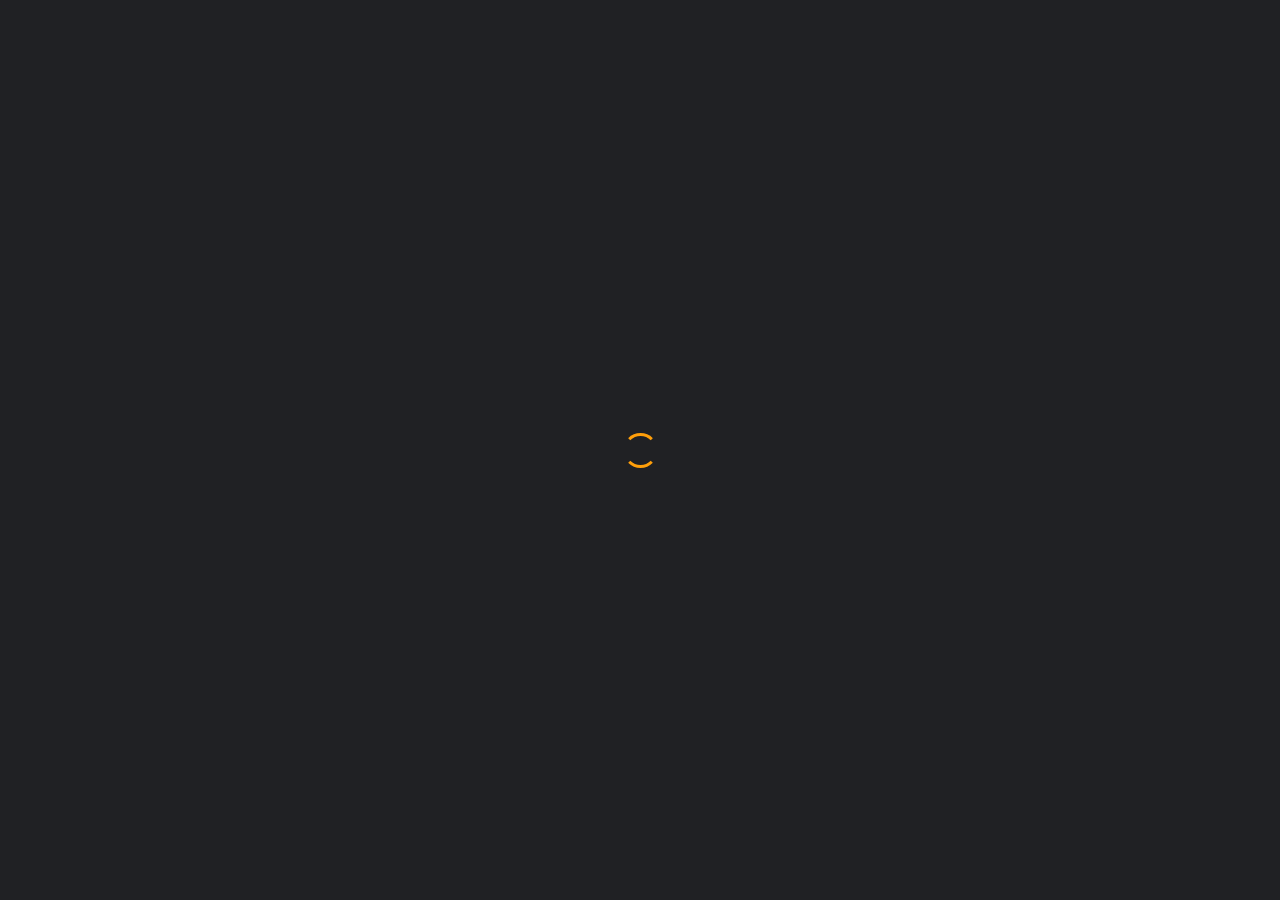
==== calc.html @ 9fdcb2e0 "Add files via upload" ====
<!doctype html>
<html lang="en">
  <head>
    <meta charset="utf-8">
    <meta name="viewport" content="width=device-width, initial-scale=1">
    <title>Calculator</title>
    <link href="https://cdn.jsdelivr.net/npm/bootstrap@5.3.3/dist/css/bootstrap.min.css" rel="stylesheet" integrity="sha384-QWTKZyjpPEjISv5WaRU9OFeRpok6YctnYmDr5pNlyT2bRjXh0JMhjY6hW+ALEwIH" crossorigin="anonymous">
    <link rel="stylesheet" href="CSS/style.css">
  </head>
  <body>
    <div  class="loader" id="loader">
        <div class="preload"></div>
    </div>
    <div class="wrapper px-4">
        <div class="container">
            <h1 class="heading">SIMPLE <span>IOSCALCULATOR</span></h1>
<div class="box">
    
    <div class="calc">
        <div class="input-field">
            <input type="text"  inputmode="numeric" pattern="[0-9]*" placeholder="
            0" name="num" id="num-field" readonly><br>

        </div>
        <div class="buttons">
            <div class="rows first">
                <button class="but li-gray"  onclick="clearValue()" id="AC">AC</button>
                <button onclick="toggleMinus()" class="but li-gray">+/-</button>
                <button class="but li-gray" onclick="percentageSolve()">%</button>
                <button class="but operators" onclick="displayNum('/')">÷</button>
            </div>
            <div class="rows sec">
                <button onclick="displayNum('7')" class="but dark-gray">7</button>
                <button onclick="displayNum('8')" class="but dark-gray">8</button>
                <button onclick="displayNum('9')" class="but dark-gray">9</button>
                <button onclick="displayNum('×')"  class="but operators">×</button>
            </div>
            <div class="rows third">
                <button onclick="displayNum('4')" class="but dark-gray">4</button>
                <button onclick="displayNum('5')" class="but dark-gray">5</button>
                <button onclick="displayNum('6')" class="but dark-gray">6</button>
                <button onclick="displayNum('-')" class="but operators">-</button>
            </div>
            <div class="rows forth">
                <button onclick="displayNum('1')" class="but dark-gray">1</button>
                <button onclick="displayNum('2')" class="but dark-gray">2</button>
                <button onclick="displayNum('3')" class="but dark-gray">3</button>
                <button onclick="displayNum('+')" class="but operators">+</button>
            </div>
            <div class="rows fifth">
                <button onclick="displayNum('0')" class="but two-col dark-gray">0</button>
                <!-- <button class="but"></button> -->
                <button onclick="displayNum('.')" class="but dark-gray">.</button>
                <button class="but operators" onclick="evalValue()">=</button>
            </div>
        </div>
    </div>
</div>
            
        </div>
    </div>
    
    <script src="https://cdn.jsdelivr.net/npm/bootstrap@5.3.3/dist/js/bootstrap.bundle.min.js" integrity="sha384-YvpcrYf0tY3lHB60NNkmXc5s9fDVZLESaAA55NDzOxhy9GkcIdslK1eN7N6jIeHz" crossorigin="anonymous"></script>
    <script src="JS/app.js"></script>
  </body>
</html>
---- CSS/style.css ----
@import url('https://fonts.googleapis.com/css2?family=Alkatra&family=Alumni+Sans+Collegiate+One:ital@0;1&family=Arimo:wght@400;700&family=Asap+Condensed:wght@300&family=Bad+Script&family=Cabin+Condensed&family=Caveat&family=DM+Sans:opsz,wght@9..40,100&family=Dancing+Script:wght@700&family=Foldit:wght@100&family=Heebo:wght@200&family=IBM+Plex+Sans:ital,wght@1,500&family=Indie+Flower&family=Josefin+Sans:wght@300;600;700&family=Kanit:wght@300&family=Lato:wght@300&family=Marck+Script&family=Montserrat:wght@100;200&family=Mulish:ital,wght@0,200..1000;1,200..1000&family=Nunito:wght@200;300;400;600;800&family=Oleo+Script&family=Open+Sans:ital,wght@0,400;1,300&family=Oswald:wght@300;400&family=Outfit&family=PT+Sans:ital,wght@0,400;0,700;1,400&family=Poppins:wght@100;200;300;400;500;600&family=Roboto:ital,wght@0,300;0,400;0,500;0,900;1,100;1,300&family=Rubik+Pixels&family=Sevillana&family=Tajawal&family=Titillium+Web:wght@300;700&display=swap');
* {
    margin: 0;
    padding: 0;
    box-sizing: border-box;
}
body {
    position: relative;
    background-color: #202124;
}
/* box.................................................... */
.box {
    padding: 0 10px;
    display: flex;
    align-items: center;
    justify-content: center;
    min-height: 100vh;
}
.calc {
    width: 500px;
    height: fit-content;
    background-color: #000;
    border: 1px solid #ffffff96;
    border-radius: 25px;
}
.input-field {
    /* height: 120px; */
    width: 100%;
     display: flex;
    align-items: flex-end;
    justify-content: flex-end;
    /* padding: 0 10px; */
}
.input-field input {
    padding: 60px 25px 0 10px;
    font-size: 40px;
    /* margin-top: 90px; */
    justify-content: flex-end;
    text-align: end;
    width: 100%;
    height: 100%;
    background-color: transparent;
    border: none;
    outline: none;
    color: #fff;
   
}
/* button.................................................. */

.buttons {
    padding: 10px 15px;
    font-weight: 800;
    font-size: 30px;
    font-family: Arial, Helvetica, sans-serif;
}
.buttons button {
    border: none;
    outline: none;
    flex: 20%;
    height: 100px;
    /* padding: 10px; */
border-radius: 50%;
}

.rows {
    display: flex;
    gap: 20px;
    justify-content: center;
    padding: 10px 0;
}
button.two-col {
    flex: 45%;
    text-align: start;
    padding-left: 30px;
    border-radius: 30px;
}
@media (max-width: 550px) {
    .buttons button {
        font-size: 20px;
        height: 60px;
        
    }
}
@media (max-width: 360px) {
    .buttons button {
        font-size: 20px;
       
        height: 50px;
        
    }
}
@media (max-width: 290px) {
    .buttons button {
        font-size: 20px;
       
        height: 40px;
        
    }
}
@media (max-width: 330px) {
    .buttons button {
        font-size: 20px;
       
        height: 42px;
        
    }
}
@media (max-width: 320px) {
    .buttons button {
        font-size: 20px;
       
        height: 36px;
        
    }
}

/* button-first-row.............................. */
.li-gray {
    background-color: #a5a5a5;
}
.operators {
    background-color: #ff9f0a;
    color: #fff;
}
.dark-gray {
    background-color: #333333;
    color: #fff;
    transition: .3s;
}
#num-field::placeholder {
    color: #fff;
}

/* hover-effect..................................... */
.dark-gray:focus {
    /* background-color: #a5a5a5; */
    animation: hover .5s ease-out;
}
@keyframes hover {
    from {
        background-color: #333333;

    }
    to {
        background-color: #a5a5a5;
    }
}
.operators:focus {
    animation: opp .5s ease-out;
}
@keyframes opp {
    from {
        background-color: #ff9f0a;
    color: #fff;

    }
    to {
        background-color: #a5a5a5;
        color: #000;
    }
}
.li-gray:focus {
    animation: upp .5s ease-out;
}
@keyframes upp {
    from {
        background-color: #a5a5a5;

    }
    to {
        background-color: #e0e0e0;
        color: #000;
    }
}

.heading {
    font-family: "Titillium Web", sans-serif;
    color: #fff;
    position: absolute;
    text-align: center;
    left: 50%;
    display: none;
    top: 45px;
    transform: translateX(-50%);
}

/* preloader.................. */
.loader {
    position: fixed;
    width: 100%;
    height: 100vh;
    background-color: #202124;
    display: flex;
    align-items: center;
    justify-content: center;
}
.loader .preload {
 width: 35px;
 height: 35px;
 border-radius: 50%;
 border: 3px solid transparent;
 /* border-right-color: #ff9f0a; */
 border-color: #ff9f0a transparent #ff9f0a transparent;
animation: loader .9s ease infinite;
}
@keyframes loader {
    100% {
        transform: rotate(360deg);
    }
}
.loader.remove {
    display: none;
}
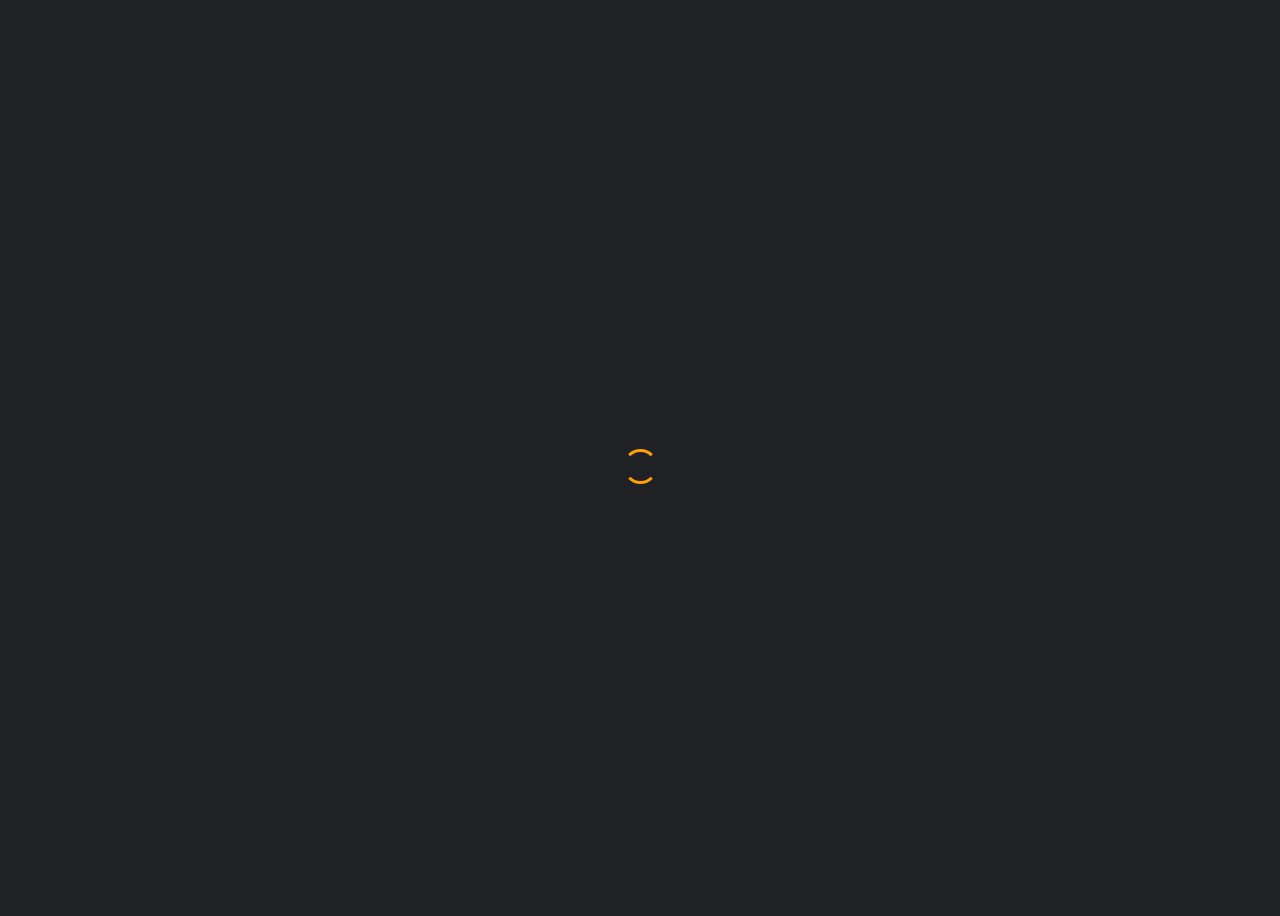
==== commit 19853b53: "Update calc.html" ====
--- a/calc.html
+++ b/calc.html
@@ -8,6 +8,54 @@
     <link rel="stylesheet" href="CSS/style.css">
   </head>
   <body>
+
+    <div class="profile text-center" data-bs-toggle="modal" data-bs-target="#staticBackdrop">
+        <p class="profile-img" title="Profile" class="fl" id="dp"><p>
+    </div>
+    <!-- Button trigger modal -->
+<!-- <button type="button" class="btn btn-primary" data-bs-toggle="modal" data-bs-target="#staticBackdrop">
+    Launch static backdrop modal
+  </button> -->
+  
+  <!-- Modal -->
+  <div class="modal fade" id="staticBackdrop"  data-bs-keyboard="false" tabindex="-1" aria-labelledby="staticBackdropLabel" aria-hidden="true">
+    <div class="modal-dialog modal-dialog-centered">
+      <div class="modal-content">
+        <div class="modal-header">
+          <h1 class="modal-title fs-5" id="staticBackdropLabel">My Profile</h1>
+          
+          <button type="button" class="btn-close" data-bs-dismiss="modal" aria-label="Close"></button>
+        </div>
+        <div class="modal-body">
+            <div class="flex-dir">
+                <div class="profile-box text-center ">
+                    <div class="profile-dp text-center">
+                        <p class="profile-img" title="Profile" class="fl" id="dp2"><p>
+                    </div>
+                </div>
+                <div class="data">
+                    <p class="name-field">Name: <span class="name" id="name-profile"></span></p>
+                    <p class="mt-2 status-field"> Status:&nbsp; <span class="status-container">
+                        <span class="status" id="status"></span>
+                        <span class="spinner-grow" role="status" id="spinner-status">
+                        <span class="visually-hidden">Loading...</span>
+                        </span>
+                    </span>  
+                    </p>
+    
+                </div>
+            </div>
+            <hr class="mt-3">
+            <div class="logout text-center mt-2">
+                <button class="logout-btn bg-danger rounded-1 btn" onclick="logOut()" type="button">Logout</button>
+            </div>
+            
+      
+        </div>
+       
+      </div>
+    </div>
+  </div>
     <div  class="loader" id="loader">
         <div class="preload"></div>
     </div>
@@ -63,4 +111,4 @@
     <script src="https://cdn.jsdelivr.net/npm/bootstrap@5.3.3/dist/js/bootstrap.bundle.min.js" integrity="sha384-YvpcrYf0tY3lHB60NNkmXc5s9fDVZLESaAA55NDzOxhy9GkcIdslK1eN7N6jIeHz" crossorigin="anonymous"></script>
     <script src="JS/app.js"></script>
   </body>
-</html>+</html>
--- a/CSS/style.css
+++ b/CSS/style.css
@@ -1,13 +1,16 @@
 @import url('https://fonts.googleapis.com/css2?family=Alkatra&family=Alumni+Sans+Collegiate+One:ital@0;1&family=Arimo:wght@400;700&family=Asap+Condensed:wght@300&family=Bad+Script&family=Cabin+Condensed&family=Caveat&family=DM+Sans:opsz,wght@9..40,100&family=Dancing+Script:wght@700&family=Foldit:wght@100&family=Heebo:wght@200&family=IBM+Plex+Sans:ital,wght@1,500&family=Indie+Flower&family=Josefin+Sans:wght@300;600;700&family=Kanit:wght@300&family=Lato:wght@300&family=Marck+Script&family=Montserrat:wght@100;200&family=Mulish:ital,wght@0,200..1000;1,200..1000&family=Nunito:wght@200;300;400;600;800&family=Oleo+Script&family=Open+Sans:ital,wght@0,400;1,300&family=Oswald:wght@300;400&family=Outfit&family=PT+Sans:ital,wght@0,400;0,700;1,400&family=Poppins:wght@100;200;300;400;500;600&family=Roboto:ital,wght@0,300;0,400;0,500;0,900;1,100;1,300&family=Rubik+Pixels&family=Sevillana&family=Tajawal&family=Titillium+Web:wght@300;700&display=swap');
+
 * {
     margin: 0;
     padding: 0;
     box-sizing: border-box;
 }
+
 body {
     position: relative;
     background-color: #202124;
 }
+
 /* box.................................................... */
 .box {
     padding: 0 10px;
@@ -16,6 +19,7 @@
     justify-content: center;
     min-height: 100vh;
 }
+
 .calc {
     width: 500px;
     height: fit-content;
@@ -23,14 +27,16 @@
     border: 1px solid #ffffff96;
     border-radius: 25px;
 }
+
 .input-field {
     /* height: 120px; */
     width: 100%;
-     display: flex;
+    display: flex;
     align-items: flex-end;
     justify-content: flex-end;
     /* padding: 0 10px; */
 }
+
 .input-field input {
     padding: 60px 25px 0 10px;
     font-size: 40px;
@@ -43,8 +49,9 @@
     border: none;
     outline: none;
     color: #fff;
-   
-}
+
+}
+
 /* button.................................................. */
 
 .buttons {
@@ -53,13 +60,14 @@
     font-size: 30px;
     font-family: Arial, Helvetica, sans-serif;
 }
+
 .buttons button {
     border: none;
     outline: none;
     flex: 20%;
     height: 100px;
     /* padding: 10px; */
-border-radius: 50%;
+    border-radius: 50%;
 }
 
 .rows {
@@ -68,49 +76,75 @@
     justify-content: center;
     padding: 10px 0;
 }
+
 button.two-col {
     flex: 45%;
     text-align: start;
     padding-left: 30px;
     border-radius: 30px;
 }
+
 @media (max-width: 550px) {
     .buttons button {
         font-size: 20px;
+        height: 85px;
+
+    }
+}
+
+
+
+@media (max-width: 290px) {
+    .buttons button {
+        font-size: 20px;
+
+        height: 40px;
+
+    }
+}
+
+@media (max-width: 330px) {
+    .buttons button {
+        font-size: 20px;
+
+        height: 42px;
+
+    }
+}
+
+@media (max-width: 480px) {
+    .buttons button {
+        font-size: 20px;
+
+        height: 75px;
+
+    }
+}
+
+@media (max-width: 440px) {
+    .buttons button {
+        font-size: 20px;
+
         height: 60px;
-        
-    }
-}
-@media (max-width: 360px) {
-    .buttons button {
-        font-size: 20px;
-       
-        height: 50px;
-        
-    }
-}
-@media (max-width: 290px) {
-    .buttons button {
-        font-size: 20px;
-       
-        height: 40px;
-        
-    }
-}
-@media (max-width: 330px) {
-    .buttons button {
-        font-size: 20px;
-       
-        height: 42px;
-        
-    }
-}
+
+    }
+}
+
 @media (max-width: 320px) {
     .buttons button {
-        font-size: 20px;
-       
+        font-size: 18px;
+
         height: 36px;
-        
+
+    }
+}
+
+@media (max-width: 375px) {
+    .buttons button {
+        font-size: 20px;
+
+        height: 45px;
+
     }
 }
 
@@ -118,15 +152,18 @@
 .li-gray {
     background-color: #a5a5a5;
 }
+
 .operators {
     background-color: #ff9f0a;
     color: #fff;
 }
+
 .dark-gray {
     background-color: #333333;
     color: #fff;
     transition: .3s;
 }
+
 #num-field::placeholder {
     color: #fff;
 }
@@ -136,37 +173,45 @@
     /* background-color: #a5a5a5; */
     animation: hover .5s ease-out;
 }
+
 @keyframes hover {
     from {
         background-color: #333333;
 
     }
+
     to {
         background-color: #a5a5a5;
     }
 }
+
 .operators:focus {
     animation: opp .5s ease-out;
 }
+
 @keyframes opp {
     from {
         background-color: #ff9f0a;
-    color: #fff;
-
-    }
+        color: #fff;
+
+    }
+
     to {
         background-color: #a5a5a5;
         color: #000;
     }
 }
+
 .li-gray:focus {
     animation: upp .5s ease-out;
 }
+
 @keyframes upp {
     from {
         background-color: #a5a5a5;
 
     }
+
     to {
         background-color: #e0e0e0;
         color: #000;
@@ -194,20 +239,23 @@
     align-items: center;
     justify-content: center;
 }
+
 .loader .preload {
- width: 35px;
- height: 35px;
- border-radius: 50%;
- border: 3px solid transparent;
- /* border-right-color: #ff9f0a; */
- border-color: #ff9f0a transparent #ff9f0a transparent;
-animation: loader .9s ease infinite;
-}
+    width: 35px;
+    height: 35px;
+    border-radius: 50%;
+    border: 3px solid transparent;
+    /* border-right-color: #ff9f0a; */
+    border-color: #ff9f0a transparent #ff9f0a transparent;
+    animation: loader .9s ease infinite;
+}
+
 @keyframes loader {
     100% {
         transform: rotate(360deg);
     }
 }
+
 .loader.remove {
     display: none;
-}+}
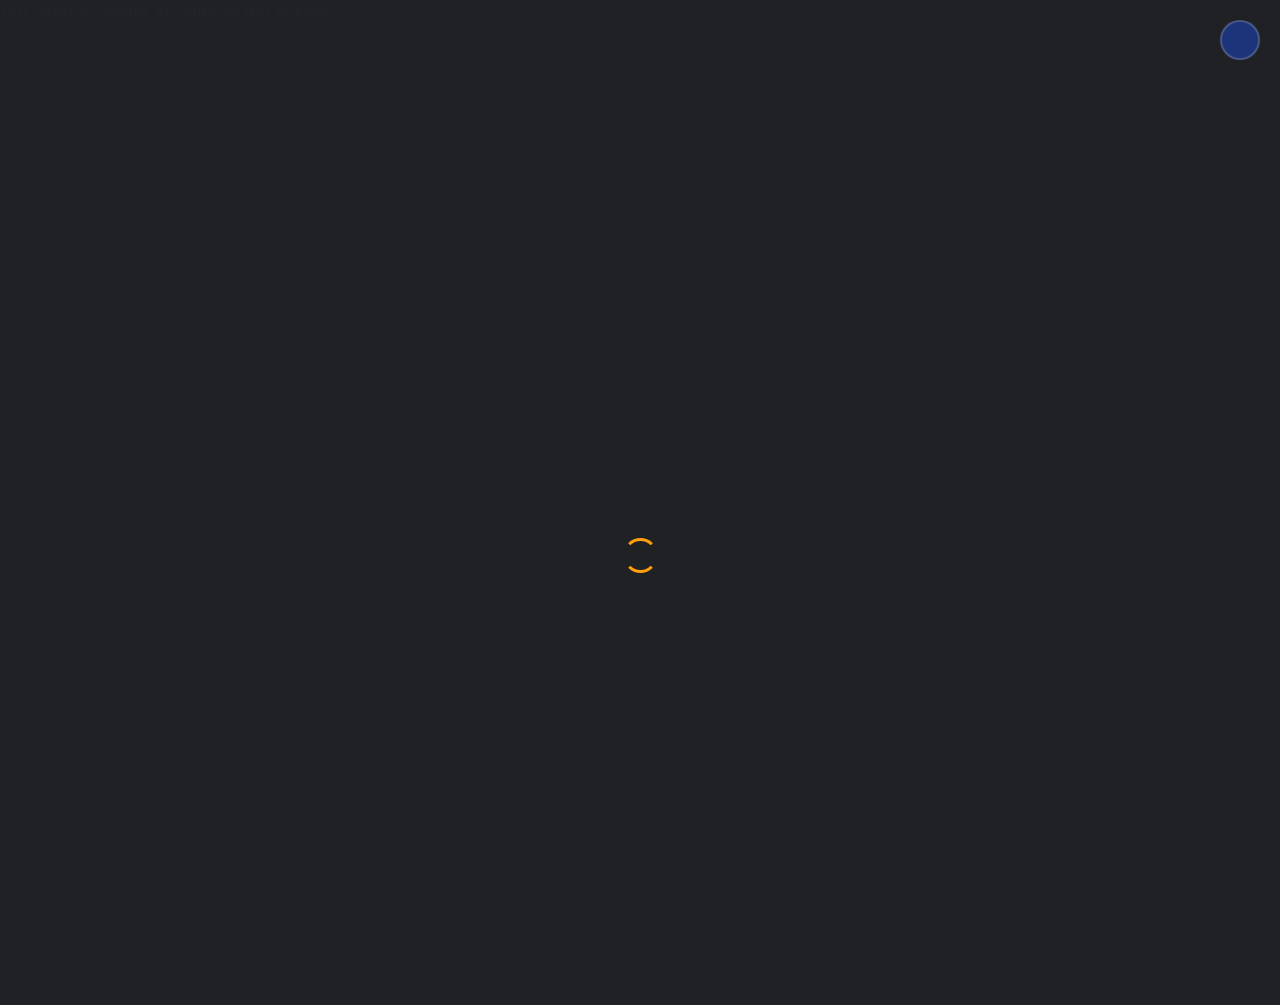
==== commit 0017d601: "Update calc.html" ====
--- a/calc.html
+++ b/calc.html
@@ -1,114 +1,137 @@
 <!doctype html>
 <html lang="en">
-  <head>
+
+<head>
     <meta charset="utf-8">
     <meta name="viewport" content="width=device-width, initial-scale=1">
     <title>Calculator</title>
-    <link href="https://cdn.jsdelivr.net/npm/bootstrap@5.3.3/dist/css/bootstrap.min.css" rel="stylesheet" integrity="sha384-QWTKZyjpPEjISv5WaRU9OFeRpok6YctnYmDr5pNlyT2bRjXh0JMhjY6hW+ALEwIH" crossorigin="anonymous">
+    <link href="https://cdn.jsdelivr.net/npm/bootstrap@5.3.3/dist/css/bootstrap.min.css" rel="stylesheet"
+        integrity="sha384-QWTKZyjpPEjISv5WaRU9OFeRpok6YctnYmDr5pNlyT2bRjXh0JMhjY6hW+ALEwIH" crossorigin="anonymous">
     <link rel="stylesheet" href="CSS/style.css">
-  </head>
-  <body>
+</head>
+
+<body>
+    <div class="checkingProfile" id="checkP">
+        <div class="inner-div">
+            <p class="noprofile">You need to create account to get access</p>
+        </div>
+        
+    </div>
+    <div id="startup">
+        <svg class="spinner-container" width="65px" height="65px" viewBox="0 0 52 52">
+            <circle class="path" cx="26px" cy="26px" r="20px" fill="none" stroke-width="4px" />
+        </svg>
+
+
+    </div>
 
     <div class="profile text-center" data-bs-toggle="modal" data-bs-target="#staticBackdrop">
-        <p class="profile-img" title="Profile" class="fl" id="dp"><p>
+        <p class="profile-img" title="Profile" class="fl" id="dp">
+        <p>
     </div>
     <!-- Button trigger modal -->
-<!-- <button type="button" class="btn btn-primary" data-bs-toggle="modal" data-bs-target="#staticBackdrop">
+    <!-- <button type="button" class="btn btn-primary" data-bs-toggle="modal" data-bs-target="#staticBackdrop">
     Launch static backdrop modal
   </button> -->
-  
-  <!-- Modal -->
-  <div class="modal fade" id="staticBackdrop"  data-bs-keyboard="false" tabindex="-1" aria-labelledby="staticBackdropLabel" aria-hidden="true">
-    <div class="modal-dialog modal-dialog-centered">
-      <div class="modal-content">
-        <div class="modal-header">
-          <h1 class="modal-title fs-5" id="staticBackdropLabel">My Profile</h1>
-          
-          <button type="button" class="btn-close" data-bs-dismiss="modal" aria-label="Close"></button>
+
+    <!-- Modal -->
+    <div class="modal fade" id="staticBackdrop" data-bs-keyboard="false" tabindex="-1"
+        aria-labelledby="staticBackdropLabel" aria-hidden="true">
+        <div class="modal-dialog modal-dialog-centered">
+            <div class="modal-content">
+                <div class="modal-header">
+                    <h1 class="modal-title fs-5" id="staticBackdropLabel">My Profile</h1>
+
+                    <button type="button" class="btn-close" data-bs-dismiss="modal" aria-label="Close"></button>
+                </div>
+                <div class="modal-body">
+                    <div class="flex-dir">
+                        <div class="profile-box text-center ">
+                            <div class="profile-dp text-center">
+                                <p class="profile-img" title="Profile" class="fl" id="dp2">
+                                <p>
+                            </div>
+                        </div>
+                        <div class="data">
+                            <p class="name-field">Name: <span class="name" id="name-profile"></span></p>
+                            <p class="mt-2 status-field"> Status:&nbsp; <span class="status-container">
+                                    <span class="status" id="status"></span>
+                                    <span class="spinner-grow" role="status" id="spinner-status">
+                                        <span class="visually-hidden">Loading...</span>
+                                    </span>
+                                </span>
+                            </p>
+
+                        </div>
+                    </div>
+                    <hr class="mt-3">
+                    <div class="logout text-center mt-2">
+                        <button class="logout-btn bg-danger rounded-1 btn" onclick="logOut()" id="logout-btn"
+                            type="button">Logout</button>
+                    </div>
+
+
+                </div>
+
+            </div>
         </div>
-        <div class="modal-body">
-            <div class="flex-dir">
-                <div class="profile-box text-center ">
-                    <div class="profile-dp text-center">
-                        <p class="profile-img" title="Profile" class="fl" id="dp2"><p>
-                    </div>
-                </div>
-                <div class="data">
-                    <p class="name-field">Name: <span class="name" id="name-profile"></span></p>
-                    <p class="mt-2 status-field"> Status:&nbsp; <span class="status-container">
-                        <span class="status" id="status"></span>
-                        <span class="spinner-grow" role="status" id="spinner-status">
-                        <span class="visually-hidden">Loading...</span>
-                        </span>
-                    </span>  
-                    </p>
-    
-                </div>
-            </div>
-            <hr class="mt-3">
-            <div class="logout text-center mt-2">
-                <button class="logout-btn bg-danger rounded-1 btn" onclick="logOut()" type="button">Logout</button>
-            </div>
-            
-      
-        </div>
-       
-      </div>
     </div>
-  </div>
-    <div  class="loader" id="loader">
+    <div class="loader" id="loader">
         <div class="preload"></div>
     </div>
     <div class="wrapper px-4">
         <div class="container">
             <h1 class="heading">SIMPLE <span>IOSCALCULATOR</span></h1>
-<div class="box">
-    
-    <div class="calc">
-        <div class="input-field">
-            <input type="text"  inputmode="numeric" pattern="[0-9]*" placeholder="
+            <div class="box">
+
+                <div class="calc">
+                    <div class="input-field">
+                        <input type="text" inputmode="numeric" pattern="[0-9]*" placeholder="
             0" name="num" id="num-field" readonly><br>
 
-        </div>
-        <div class="buttons">
-            <div class="rows first">
-                <button class="but li-gray"  onclick="clearValue()" id="AC">AC</button>
-                <button onclick="toggleMinus()" class="but li-gray">+/-</button>
-                <button class="but li-gray" onclick="percentageSolve()">%</button>
-                <button class="but operators" onclick="displayNum('/')">÷</button>
+                    </div>
+                    <div class="buttons">
+                        <div class="rows first">
+                            <button class="but li-gray" onclick="clearValue()" id="AC">AC</button>
+                            <button onclick="toggleMinus()" class="but li-gray">+/-</button>
+                            <button class="but li-gray" onclick="percentageSolve()">%</button>
+                            <button class="but operators" onclick="displayNum('/')">÷</button>
+                        </div>
+                        <div class="rows sec">
+                            <button onclick="displayNum('7')" class="but dark-gray">7</button>
+                            <button onclick="displayNum('8')" class="but dark-gray">8</button>
+                            <button onclick="displayNum('9')" class="but dark-gray">9</button>
+                            <button onclick="displayNum('×')" class="but operators">×</button>
+                        </div>
+                        <div class="rows third">
+                            <button onclick="displayNum('4')" class="but dark-gray">4</button>
+                            <button onclick="displayNum('5')" class="but dark-gray">5</button>
+                            <button onclick="displayNum('6')" class="but dark-gray">6</button>
+                            <button onclick="displayNum('-')" class="but operators">-</button>
+                        </div>
+                        <div class="rows forth">
+                            <button onclick="displayNum('1')" class="but dark-gray">1</button>
+                            <button onclick="displayNum('2')" class="but dark-gray">2</button>
+                            <button onclick="displayNum('3')" class="but dark-gray">3</button>
+                            <button onclick="displayNum('+')" class="but operators">+</button>
+                        </div>
+                        <div class="rows fifth">
+                            <button onclick="displayNum('0')" class="but two-col dark-gray">0</button>
+                            <!-- <button class="but"></button> -->
+                            <button onclick="displayNum('.')" class="but dark-gray">.</button>
+                            <button class="but operators" onclick="evalValue()">=</button>
+                        </div>
+                    </div>
+                </div>
             </div>
-            <div class="rows sec">
-                <button onclick="displayNum('7')" class="but dark-gray">7</button>
-                <button onclick="displayNum('8')" class="but dark-gray">8</button>
-                <button onclick="displayNum('9')" class="but dark-gray">9</button>
-                <button onclick="displayNum('×')"  class="but operators">×</button>
-            </div>
-            <div class="rows third">
-                <button onclick="displayNum('4')" class="but dark-gray">4</button>
-                <button onclick="displayNum('5')" class="but dark-gray">5</button>
-                <button onclick="displayNum('6')" class="but dark-gray">6</button>
-                <button onclick="displayNum('-')" class="but operators">-</button>
-            </div>
-            <div class="rows forth">
-                <button onclick="displayNum('1')" class="but dark-gray">1</button>
-                <button onclick="displayNum('2')" class="but dark-gray">2</button>
-                <button onclick="displayNum('3')" class="but dark-gray">3</button>
-                <button onclick="displayNum('+')" class="but operators">+</button>
-            </div>
-            <div class="rows fifth">
-                <button onclick="displayNum('0')" class="but two-col dark-gray">0</button>
-                <!-- <button class="but"></button> -->
-                <button onclick="displayNum('.')" class="but dark-gray">.</button>
-                <button class="but operators" onclick="evalValue()">=</button>
-            </div>
+
         </div>
     </div>
-</div>
-            
-        </div>
-    </div>
-    
-    <script src="https://cdn.jsdelivr.net/npm/bootstrap@5.3.3/dist/js/bootstrap.bundle.min.js" integrity="sha384-YvpcrYf0tY3lHB60NNkmXc5s9fDVZLESaAA55NDzOxhy9GkcIdslK1eN7N6jIeHz" crossorigin="anonymous"></script>
+
+    <script src="https://cdn.jsdelivr.net/npm/bootstrap@5.3.3/dist/js/bootstrap.bundle.min.js"
+        integrity="sha384-YvpcrYf0tY3lHB60NNkmXc5s9fDVZLESaAA55NDzOxhy9GkcIdslK1eN7N6jIeHz"
+        crossorigin="anonymous"></script>
     <script src="JS/app.js"></script>
-  </body>
+</body>
+
 </html>
--- a/CSS/style.css
+++ b/CSS/style.css
@@ -259,3 +259,91 @@
 .loader.remove {
     display: none;
 }
+
+/* profile */
+.profile {
+    cursor: pointer;
+    position: absolute;
+    width: 40px;
+    height: 40px;
+    border-radius: 50%;
+    right: 20px;
+    top: 20px;
+    border: 2px solid #a5a5a554;
+    /* display: flex;
+align-items: center;
+justify-content: center; */
+    background-color: #1c347a;
+}
+
+.profile .profile-img {
+    margin: 0;
+    padding: 0;
+    line-height: 35px;
+    color: #ffffff9a;
+    font-family: 'Poppins', sans-serif;
+}
+
+.profile-dp {
+    width: 70px;
+    height: 70px;
+    border-radius: 50%;
+    border: 2px solid #a5a5a554;
+    background-color: #1c347a;
+}
+
+.profile-dp .profile-img {
+    line-height: 65px;
+    color: #ffffff9a;
+    font-size: 20px;
+    font-family: 'Poppins', sans-serif;
+}
+
+.modal-content {
+    font-family: 'Poppins', sans-serif;
+    background-color: #202124;
+    color: #fff;
+}
+
+.flex-dir {
+    display: flex;
+    align-items: center;
+    justify-content: space-evenly;
+}
+
+.data p {
+    margin: 0;
+    padding: 0;
+}
+
+hr {
+    background-color: #333333;
+}
+
+.logout-btn {
+    color: #ffffff93;
+}
+
+/* .green, .red {
+ width: 20px;
+ height: 20px;
+ border-radius: 50%;
+} */
+.green {
+    width: 20px;
+    height: 20px;
+    border-radius: 50%;
+    background-color: #198754;
+
+}
+
+.red {
+    width: 20px;
+    height: 20px;
+    border-radius: 50%;
+    background-color: #dc3545;
+}
+.spinner-grow {
+    width: 20px;
+    height: 20px;
+}
